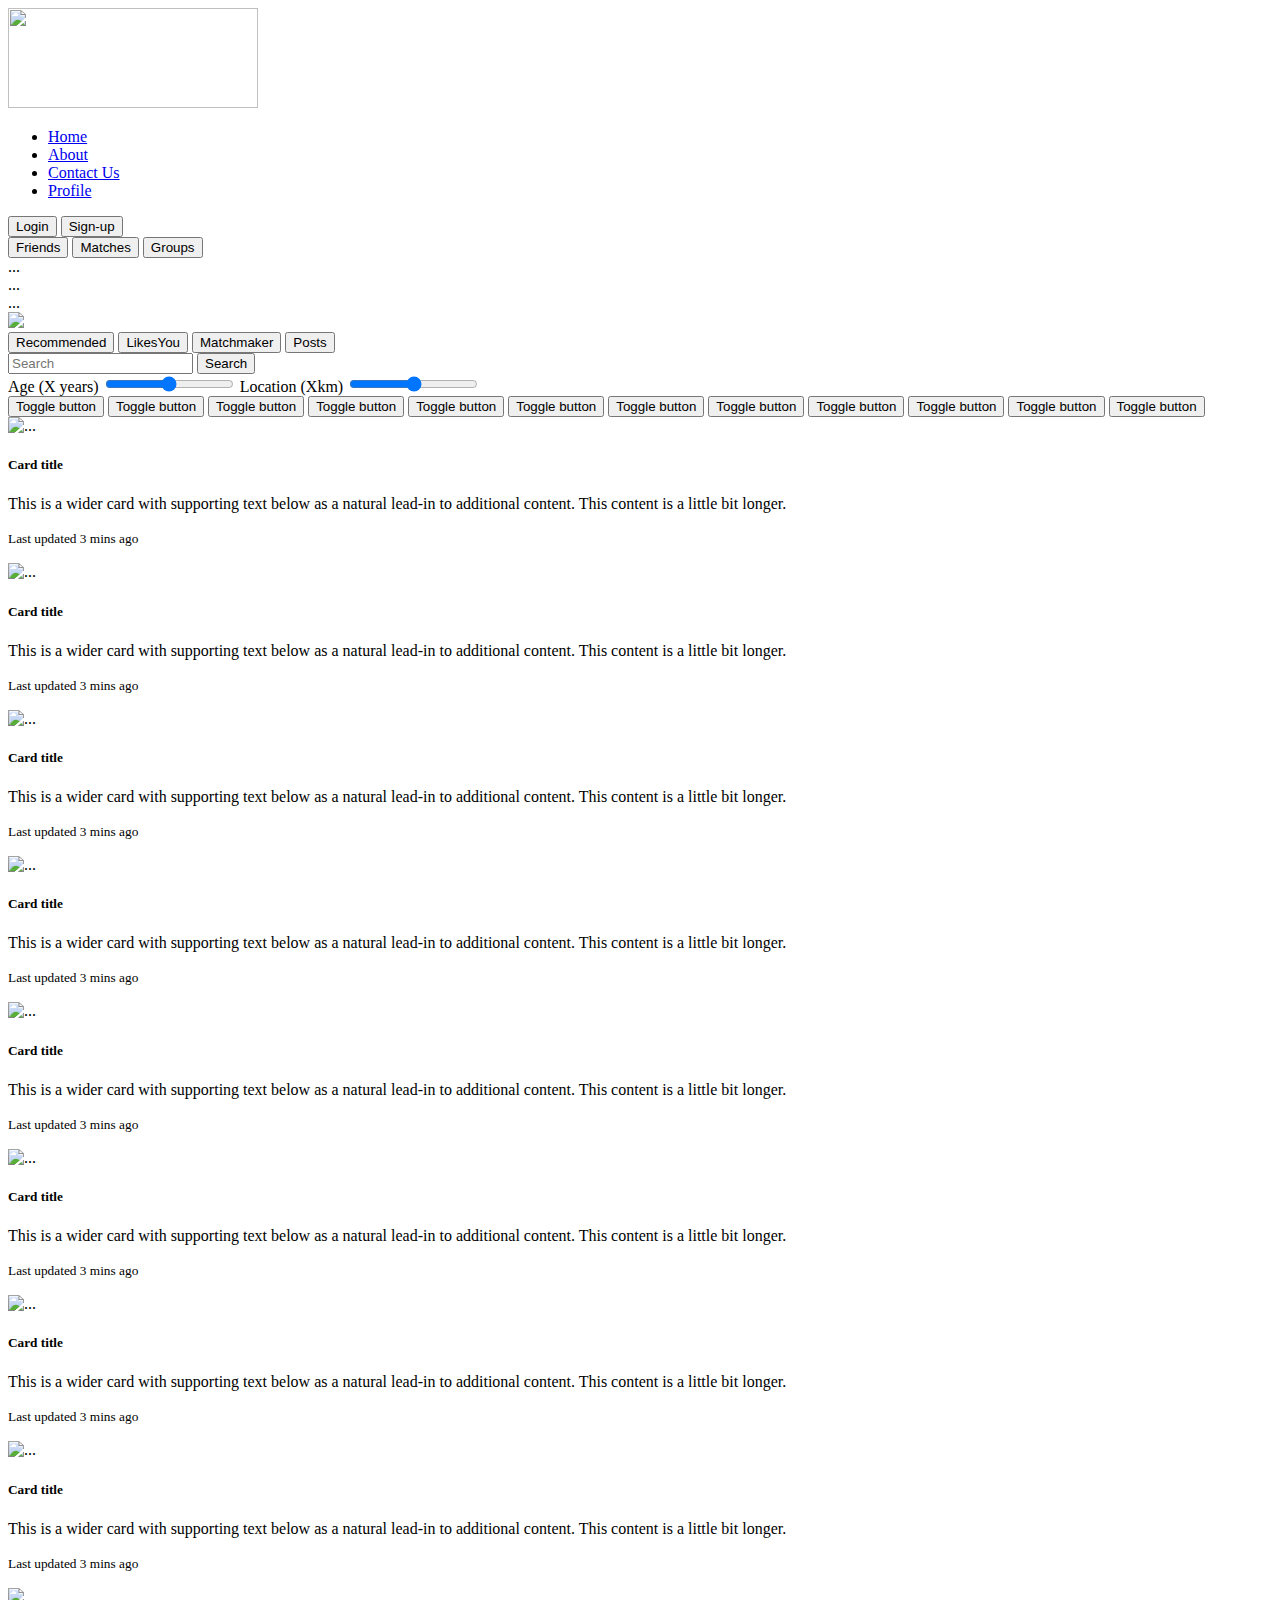
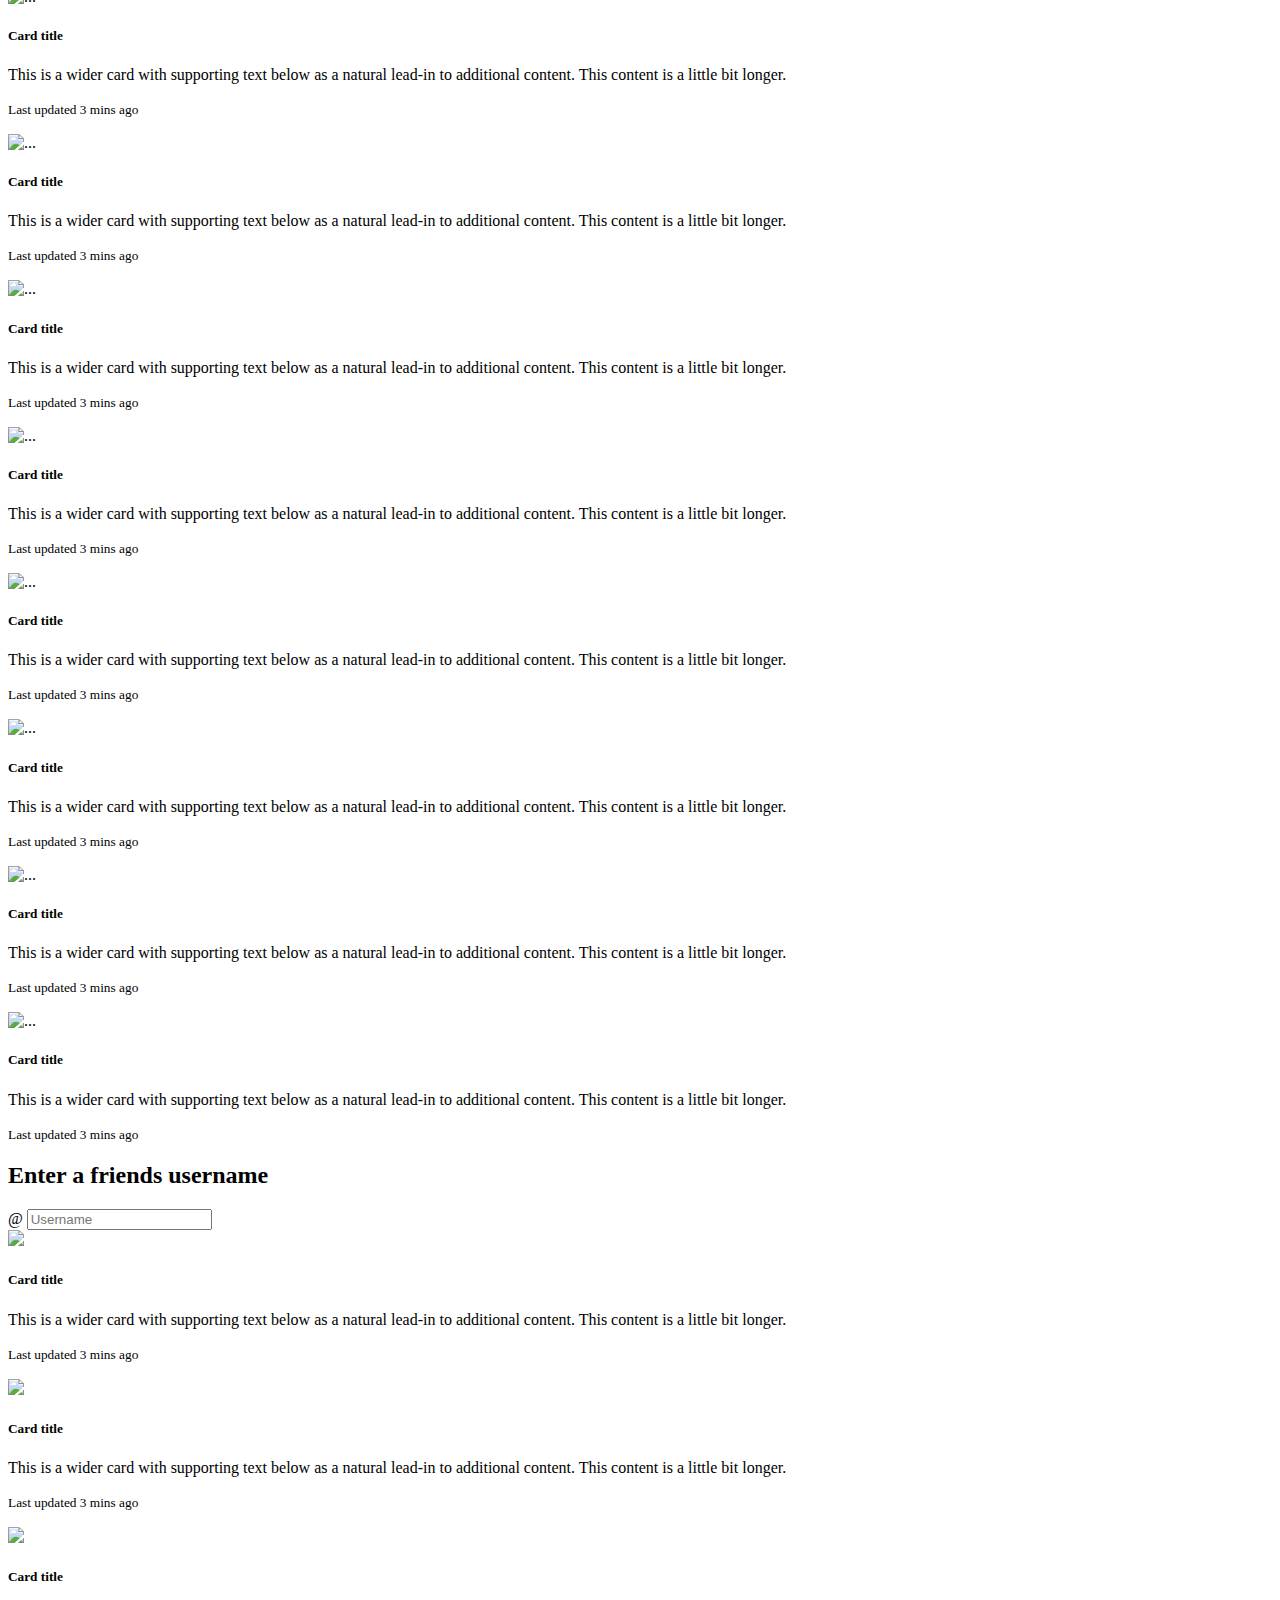
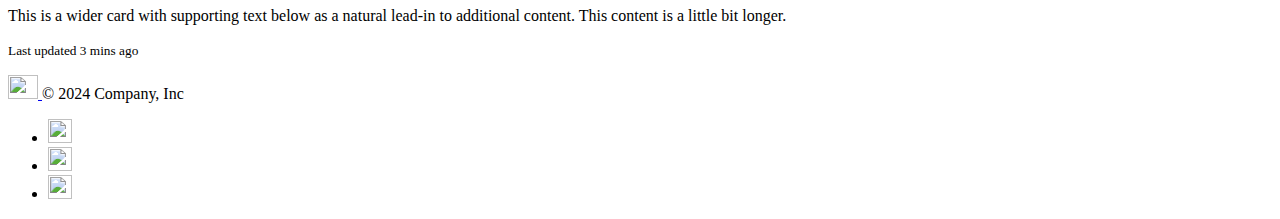
==== dashboard.html @ 8cb084eb "WIP Dashboard.html" ====
<!doctype html>
<html lang="en">
    <head>
        <!-- Required meta tags -->
        <meta charset="utf-8">
        <meta name="viewport" content="width=device-width, initial-scale=1">

        <!-- Bootstrap 5 -->
        <link href="https://cdn.jsdelivr.net/npm/bootstrap@5.0.2/dist/css/bootstrap.min.css" 
        rel="stylesheet" 
        integrity="sha384-EVSTQN3/azprG1Anm3QDgpJLIm9Nao0Yz1ztcQTwFspd3yD65VohhpuuCOmLASjC" 
        crossorigin="anonymous">
        <meta name="viewport" content="width=device-width, initial-scale=1">

        <meta name="author" content = "Ben Hogan">
        <meta name="keywords" content = "Vibe, Dating, Dates">
        <meta name="robots" content = "NOINDEX, NOFOLLOW">

        <title>Vibe</title>
    </head>
    
    <body>
        <!-- Bootstrap Bundle with Popper -->
        <script src="https://cdn.jsdelivr.net/npm/bootstrap@5.0.2/dist/js/bootstrap.bundle.min.js" 
            integrity="sha384-MrcW6ZMFYlzcLA8Nl+NtUVF0sA7MsXsP1UyJoMp4YLEuNSfAP+JcXn/tWtIaxVXM" 
            crossorigin="anonymous">
        </script>

        <!-- Header-->
            <div class="container-fluid">
                <header class="d-flex flex-wrap align-items-center justify-content-center justify-content-md-between py-4 bg-dark">

                    <!-- Image -->
                    <a href="/" class="d-flex align-items-center col-md-3 mb-2 mb-md-0 text-dark text-decoration-none">
                        <img class="d-block mx-auto mb-4" src="https://picsum.photos/800/800" alt="" width="250" height="100">
                    </a>

                    <!--Titles -->
                    <ul class="nav col-12 col-md-auto mb-2 justify-content-center mb-md-0">
                        <li><a href="/index.html" class="nav-link px-2 link-secondary">Home</a></li>
                        <li><a href="#" class="nav-link px-2 link-secondary">About</a></li>
                        <li><a href="#" class="nav-link px-2 link-secondary">Contact Us</a></li>
                        <li><a href="/dashboard.html" class="nav-link px-2 link-secondary">Profile</a></li>
                    </ul>

                    <!-- Sign Up -->
                    <div class="col-md-3">
                        <button type="button" class="btn btn-outline-danger me-2">Login</button>
                        <button type="button" class="btn btn-danger">Sign-up</button>
                    </div>
                </header>
            </div>


        <!-- Background Gradient-->
        <div class = "container-fluid h-100 d-flex flex-column">
            <div class="row px-4 py-5 text-center bg-danger bg-gradient">

            <!-- Messaging-->
            <div class="container-fluid text-center col-sm-4">
                <!-- Top Navigation -->
                <nav>
                    <div class="nav nav-tabs" id="nav-tab" role="tablist">
                        <button class="nav-link active" id="nav-friends-tab" data-bs-toggle="tab" data-bs-target="#nav-friends" type="button" role="tab" aria-controls="nav-friends" aria-selected="true">Friends</button>
                        <button class="nav-link" id="nav-matches-tab" data-bs-toggle="tab" data-bs-target="#nav-matches" type="button" role="tab" aria-controls="nav-matches" aria-selected="false">Matches</button>
                        <button class="nav-link" id="nav-groups-tab" data-bs-toggle="tab" data-bs-target="#nav-groups" type="button" role="tab" aria-controls="nav-groups" aria-selected="false">Groups</button>
                    </div>
                    </nav>
                    <div class="tab-content" id="nav-tabContent">
                    <div class="tab-pane fade show active" id="nav-friends" role="tabpanel" aria-labelledby="nav-friends-tab">...</div>
                    <div class="tab-pane fade" id="nav-matches" role="tabpanel" aria-labelledby="nav-matches-tab">...</div>
                    <div class="tab-pane fade" id="nav-groups" role="tabpanel" aria-labelledby="nav-groups-tab">...</div>
                    </div>

                <!-- Content -->
                <div class="container-fluid text-center ">
                    <img src="https://picsum.photos/800/1200" class="img-fluid rounded">
                </div>
            </div>
            
            <!-- Activites-->
            <div class="container-fluid text-center col-sm-8">
                <!-- Navigation Buttons-->
                <nav>
                    <div class="nav nav-tabs" id="nav-tab" role="tablist">
                        <button class="nav-link active" id="nav-recommended-tab" data-bs-toggle="tab"
                        data-bs-target="#nav-recommended" type="button" role="tab" aria-controls="nav-recommended"
                        aria selected="true">Recommended</button>

                        <button class="nav-link" id="nav-likesYou-tab" data-bs-toggle="tab"
                        data-bs-target="#nav-likesYou" type="button" role="tab" aria-controls="nav-likesYou"
                        aria selected="false">LikesYou</button>

                        <button class="nav-link" id="nav-matchmaker-tab" data-bs-toggle="tab"
                        data-bs-target="#nav-matchmaker" type="button" role="tab" aria-controls="nav-matchmaker"
                        aria selected="false">Matchmaker</button>
                        
                        <button class="nav-link" id="nav-posts-tab" data-bs-toggle="tab"
                        data-bs-target="#nav-posts" type="button" role="tab" aria-controls="nav-posts"
                        aria selected="false">Posts</button>
                    </div>
                </nav>

                <!-- Tab Content -->
                <div class="tab-content" id="nav-tabContent">
                    <!-- Recommended Tab -->
                    <div class="tab-pane fade show active p-3" id="nav-recommended" role="tabpanel" aria-labelledby="nav-recommended-tab">
                        <!-- Filters -->
                            <div class = "row">
                                <div class = "col-sm-3">
                                    <nav class="navbar navbar-light bg-dark">
                                        <form class="form-inline">
                                        <input class="form-control mr-sm-2" type="search" placeholder="Search" aria-label="Search">
                                        <button class="btn btn-outline-success mx-2 my-2 my-sm-0" type="submit">Search</button>
                                        </form>
                                    </nav>
                                </div>
                                <div class = "col-sm-3">
                                    <label for="customRange1" class="form-label">Age (X years)</label>
                                    <input type="range" class="form-range" id="customRange1"> 
                                    <label for="customRange2" class="form-label">Location (Xkm)</label>
                                    <input type="range" class="form-range" id="customRange2"> 
                                </div>
                                <div class = "col-sm-6">
                                    <button type="button" class="btn btn-danger" data-bs-toggle="button" autocomplete="off mx-1 my-5">Toggle button</button>
                                    <button type="button" class="btn btn-danger" data-bs-toggle="button" autocomplete="off mx-1 my-5">Toggle button</button>
                                    <button type="button" class="btn btn-danger" data-bs-toggle="button" autocomplete="off mx-1 my-5">Toggle button</button>
                                    <button type="button" class="btn btn-danger" data-bs-toggle="button" autocomplete="off mx-1 my-5">Toggle button</button>
                                    <button type="button" class="btn btn-danger" data-bs-toggle="button" autocomplete="off mx-1 my-5">Toggle button</button>
                                    <button type="button" class="btn btn-danger" data-bs-toggle="button" autocomplete="off mx-1 my-5">Toggle button</button>
                                    <button type="button" class="btn btn-danger" data-bs-toggle="button" autocomplete="off mx-1 my-5">Toggle button</button>
                                    <button type="button" class="btn btn-danger" data-bs-toggle="button" autocomplete="off mx-1 my-5">Toggle button</button>
                                    <button type="button" class="btn btn-danger" data-bs-toggle="button" autocomplete="off mx-1 my-5">Toggle button</button>
                                    <button type="button" class="btn btn-danger" data-bs-toggle="button" autocomplete="off mx-1 my-5">Toggle button</button>
                                    <button type="button" class="btn btn-danger" data-bs-toggle="button" autocomplete="off mx-1 my-5">Toggle button</button>
                                    <button type="button" class="btn btn-danger" data-bs-toggle="button" autocomplete="off mx-1 my-5">Toggle button</button>
                                </div>
                            </div>

                        <!-- Recommended Content -->
                        <div class="card-group my-3">
                            <div class = "col-sm-3">
                                <div class="card mx-4 my-2">
                                    <img src="..." class="card-img-top" alt="...">
                                    <div class="card-body">
                                    <h5 class="card-title">Card title</h5>
                                    <p class="card-text">This is a wider card with supporting text below as a natural lead-in to additional content. This content is a little bit longer.</p>
                                    <p class="card-text"><small class="text-muted">Last updated 3 mins ago</small></p>
                                    </div>
                                </div>
                            </div>
                            <div class = "col-sm-3">
                                <div class="card mx-4 my-2">
                                    <img src="..." class="card-img-top" alt="...">
                                    <div class="card-body">
                                    <h5 class="card-title">Card title</h5>
                                    <p class="card-text">This is a wider card with supporting text below as a natural lead-in to additional content. This content is a little bit longer.</p>
                                    <p class="card-text"><small class="text-muted">Last updated 3 mins ago</small></p>
                                    </div>
                                </div>
                            </div>
                            <div class = "col-sm-3">
                                <div class="card mx-4 my-2">
                                    <img src="..." class="card-img-top" alt="...">
                                    <div class="card-body">
                                    <h5 class="card-title">Card title</h5>
                                    <p class="card-text">This is a wider card with supporting text below as a natural lead-in to additional content. This content is a little bit longer.</p>
                                    <p class="card-text"><small class="text-muted">Last updated 3 mins ago</small></p>
                                    </div>
                                </div>
                            </div>
                            <div class = "col-sm-3">
                                <div class="card mx-4 my-2">
                                    <img src="..." class="card-img-top" alt="...">
                                    <div class="card-body">
                                    <h5 class="card-title">Card title</h5>
                                    <p class="card-text">This is a wider card with supporting text below as a natural lead-in to additional content. This content is a little bit longer.</p>
                                    <p class="card-text"><small class="text-muted">Last updated 3 mins ago</small></p>
                                    </div>
                                </div>
                            </div>
                        </div>

                        <div class="card-group my-3">
                            <div class = "col-sm-3">
                                <div class="card mx-4 my-2">
                                    <img src="..." class="card-img-top" alt="...">
                                    <div class="card-body">
                                    <h5 class="card-title">Card title</h5>
                                    <p class="card-text">This is a wider card with supporting text below as a natural lead-in to additional content. This content is a little bit longer.</p>
                                    <p class="card-text"><small class="text-muted">Last updated 3 mins ago</small></p>
                                    </div>
                                </div>
                            </div>
                            <div class = "col-sm-3">
                                <div class="card mx-4 my-2">
                                    <img src="..." class="card-img-top" alt="...">
                                    <div class="card-body">
                                    <h5 class="card-title">Card title</h5>
                                    <p class="card-text">This is a wider card with supporting text below as a natural lead-in to additional content. This content is a little bit longer.</p>
                                    <p class="card-text"><small class="text-muted">Last updated 3 mins ago</small></p>
                                    </div>
                                </div>
                            </div>
                            <div class = "col-sm-3">
                                <div class="card mx-4 my-2">
                                    <img src="..." class="card-img-top" alt="...">
                                    <div class="card-body">
                                    <h5 class="card-title">Card title</h5>
                                    <p class="card-text">This is a wider card with supporting text below as a natural lead-in to additional content. This content is a little bit longer.</p>
                                    <p class="card-text"><small class="text-muted">Last updated 3 mins ago</small></p>
                                    </div>
                                </div>
                            </div>
                            <div class = "col-sm-3">
                                <div class="card mx-4 my-2">
                                    <img src="..." class="card-img-top" alt="...">
                                    <div class="card-body">
                                    <h5 class="card-title">Card title</h5>
                                    <p class="card-text">This is a wider card with supporting text below as a natural lead-in to additional content. This content is a little bit longer.</p>
                                    <p class="card-text"><small class="text-muted">Last updated 3 mins ago</small></p>
                                    </div>
                                </div>
                            </div>
                        </div>
                    </div>
                    <!-- Likes You Tab-->
                    <div class="tab-pane fade p-3" id="nav-likesYou" role="tabpanel" aria-labelledby="nav-likesYou-tab">
                        <div class="card-group my-3">
                            <div class = "col-sm-3">
                                <div class="card mx-4 my-2">
                                    <img src="..." class="card-img-top" alt="...">
                                    <div class="card-body">
                                    <h5 class="card-title">Card title</h5>
                                    <p class="card-text">This is a wider card with supporting text below as a natural lead-in to additional content. This content is a little bit longer.</p>
                                    <p class="card-text"><small class="text-muted">Last updated 3 mins ago</small></p>
                                    </div>
                                </div>
                            </div>
                            <div class = "col-sm-3">
                                <div class="card mx-4 my-2">
                                    <img src="..." class="card-img-top" alt="...">
                                    <div class="card-body">
                                    <h5 class="card-title">Card title</h5>
                                    <p class="card-text">This is a wider card with supporting text below as a natural lead-in to additional content. This content is a little bit longer.</p>
                                    <p class="card-text"><small class="text-muted">Last updated 3 mins ago</small></p>
                                    </div>
                                </div>
                            </div>
                            <div class = "col-sm-3">
                                <div class="card mx-4 my-2">
                                    <img src="..." class="card-img-top" alt="...">
                                    <div class="card-body">
                                    <h5 class="card-title">Card title</h5>
                                    <p class="card-text">This is a wider card with supporting text below as a natural lead-in to additional content. This content is a little bit longer.</p>
                                    <p class="card-text"><small class="text-muted">Last updated 3 mins ago</small></p>
                                    </div>
                                </div>
                            </div>
                            <div class = "col-sm-3">
                                <div class="card mx-4 my-2">
                                    <img src="..." class="card-img-top" alt="...">
                                    <div class="card-body">
                                    <h5 class="card-title">Card title</h5>
                                    <p class="card-text">This is a wider card with supporting text below as a natural lead-in to additional content. This content is a little bit longer.</p>
                                    <p class="card-text"><small class="text-muted">Last updated 3 mins ago</small></p>
                                    </div>
                                </div>
                            </div>
                        </div>

                        <div class="card-group my-3">
                            <div class = "col-sm-3">
                                <div class="card mx-4 my-2">
                                    <img src="..." class="card-img-top" alt="...">
                                    <div class="card-body">
                                    <h5 class="card-title">Card title</h5>
                                    <p class="card-text">This is a wider card with supporting text below as a natural lead-in to additional content. This content is a little bit longer.</p>
                                    <p class="card-text"><small class="text-muted">Last updated 3 mins ago</small></p>
                                    </div>
                                </div>
                            </div>
                            <div class = "col-sm-3">
                                <div class="card mx-4 my-2">
                                    <img src="..." class="card-img-top" alt="...">
                                    <div class="card-body">
                                    <h5 class="card-title">Card title</h5>
                                    <p class="card-text">This is a wider card with supporting text below as a natural lead-in to additional content. This content is a little bit longer.</p>
                                    <p class="card-text"><small class="text-muted">Last updated 3 mins ago</small></p>
                                    </div>
                                </div>
                            </div>
                            <div class = "col-sm-3">
                                <div class="card mx-4 my-2">
                                    <img src="..." class="card-img-top" alt="...">
                                    <div class="card-body">
                                    <h5 class="card-title">Card title</h5>
                                    <p class="card-text">This is a wider card with supporting text below as a natural lead-in to additional content. This content is a little bit longer.</p>
                                    <p class="card-text"><small class="text-muted">Last updated 3 mins ago</small></p>
                                    </div>
                                </div>
                            </div>
                            <div class = "col-sm-3">
                                <div class="card mx-4 my-2">
                                    <img src="..." class="card-img-top" alt="...">
                                    <div class="card-body">
                                    <h5 class="card-title">Card title</h5>
                                    <p class="card-text">This is a wider card with supporting text below as a natural lead-in to additional content. This content is a little bit longer.</p>
                                    <p class="card-text"><small class="text-muted">Last updated 3 mins ago</small></p>
                                    </div>
                                </div>
                            </div>
                        </div>
                    </div>
                    <!-- Matchmaker Tab -->
                    <div class="tab-pane fade p-3" id="nav-matchmaker" role="tabpanel" aria-labelledby="nav-matchmaker-tab">
                        <h2>Enter a friends username</h2>
                        <nav class="navbar navbar-light bg-light">
                            <form class="container-fluid">
                              <div class="input-group">
                                <span class="input-group-text" id="basic-addon1">@</span>
                                <input type="text" class="form-control" placeholder="Username" aria-label="Username" aria-describedby="basic-addon1">
                              </div>
                            </form>
                          </nav>
                    </div>
                    <!-- Posts Tab -->
                    <div class="tab-pane fade p-3" id="nav-posts" role="tabpanel" aria-labelledby="nav-posts-tab">
                        <div class="container">
                            <div class = "col-sm-6">
                                <div class="card mx-4 my-2">
                                    <img src="https://picsum.photos/800/1200" class="img-fluid rounded">
                                    <div class="card-body">
                                    <h5 class="card-title">Card title</h5>
                                    <p class="card-text">This is a wider card with supporting text below as a natural lead-in to additional content. This content is a little bit longer.</p>
                                    <p class="card-text"><small class="text-muted">Last updated 3 mins ago</small></p>
                                    </div>
                                </div>
                            </div>
                            <div class = "col-sm-6">
                                <div class="card mx-4 my-2">
                                    <img src="https://picsum.photos/800/1200" class="img-fluid rounded">
                                    <div class="card-body">
                                    <h5 class="card-title">Card title</h5>
                                    <p class="card-text">This is a wider card with supporting text below as a natural lead-in to additional content. This content is a little bit longer.</p>
                                    <p class="card-text"><small class="text-muted">Last updated 3 mins ago</small></p>
                                    </div>
                                </div>
                            </div>
                            <div class = "col-sm-6">
                                <div class="card mx-4 my-2">
                                    <img src="https://picsum.photos/800/1200" class="img-fluid rounded">
                                    <div class="card-body">
                                    <h5 class="card-title">Card title</h5>
                                    <p class="card-text">This is a wider card with supporting text below as a natural lead-in to additional content. This content is a little bit longer.</p>
                                    <p class="card-text"><small class="text-muted">Last updated 3 mins ago</small></p>
                                    </div>
                                </div>
                            </div>
                        </div>
                    </div>
                </div> 
            </div>
        </div>
        
        
        <!-- Footer -->
            <div class="container-fluid">
                <footer class="d-flex flex-wrap justify-content-between align-items-center border-top bg-danger py-2 px-2">
                <div class="col-md-4 d-flex align-items-center">
                    <a href="/" class="mb-3 me-2 mb-md-0 text-body-secondary text-decoration-none lh-1">
                        <img class="d-block mx-auto mb-4" src="https://picsum.photos/800/800" alt="" width="30" height="24">
                    </a>
                    <span class="mb-3 mb-md-0 text-body-secondary">© 2024 Company, Inc</span>
                </div>
            
                <ul class="nav col-md-4 justify-content-end list-unstyled d-flex">
                    <li class="ms-3"><a class="text-body-secondary" href="#"><img class="d-block mx-auto mb-4" src="https://picsum.photos/800/800" alt="" width="24" height="24"></a></li>
                    <li class="ms-3"><a class="text-body-secondary" href="#"><img class="d-block mx-auto mb-4" src="https://picsum.photos/800/800" alt="" width="24" height="24"></a></li>
                    <li class="ms-3"><a class="text-body-secondary" href="#"><img class="d-block mx-auto mb-4" src="https://picsum.photos/800/800" alt="" width="24" height="24"></a></li>
                </ul>
                </footer>
            </div>
    </body>
</html>
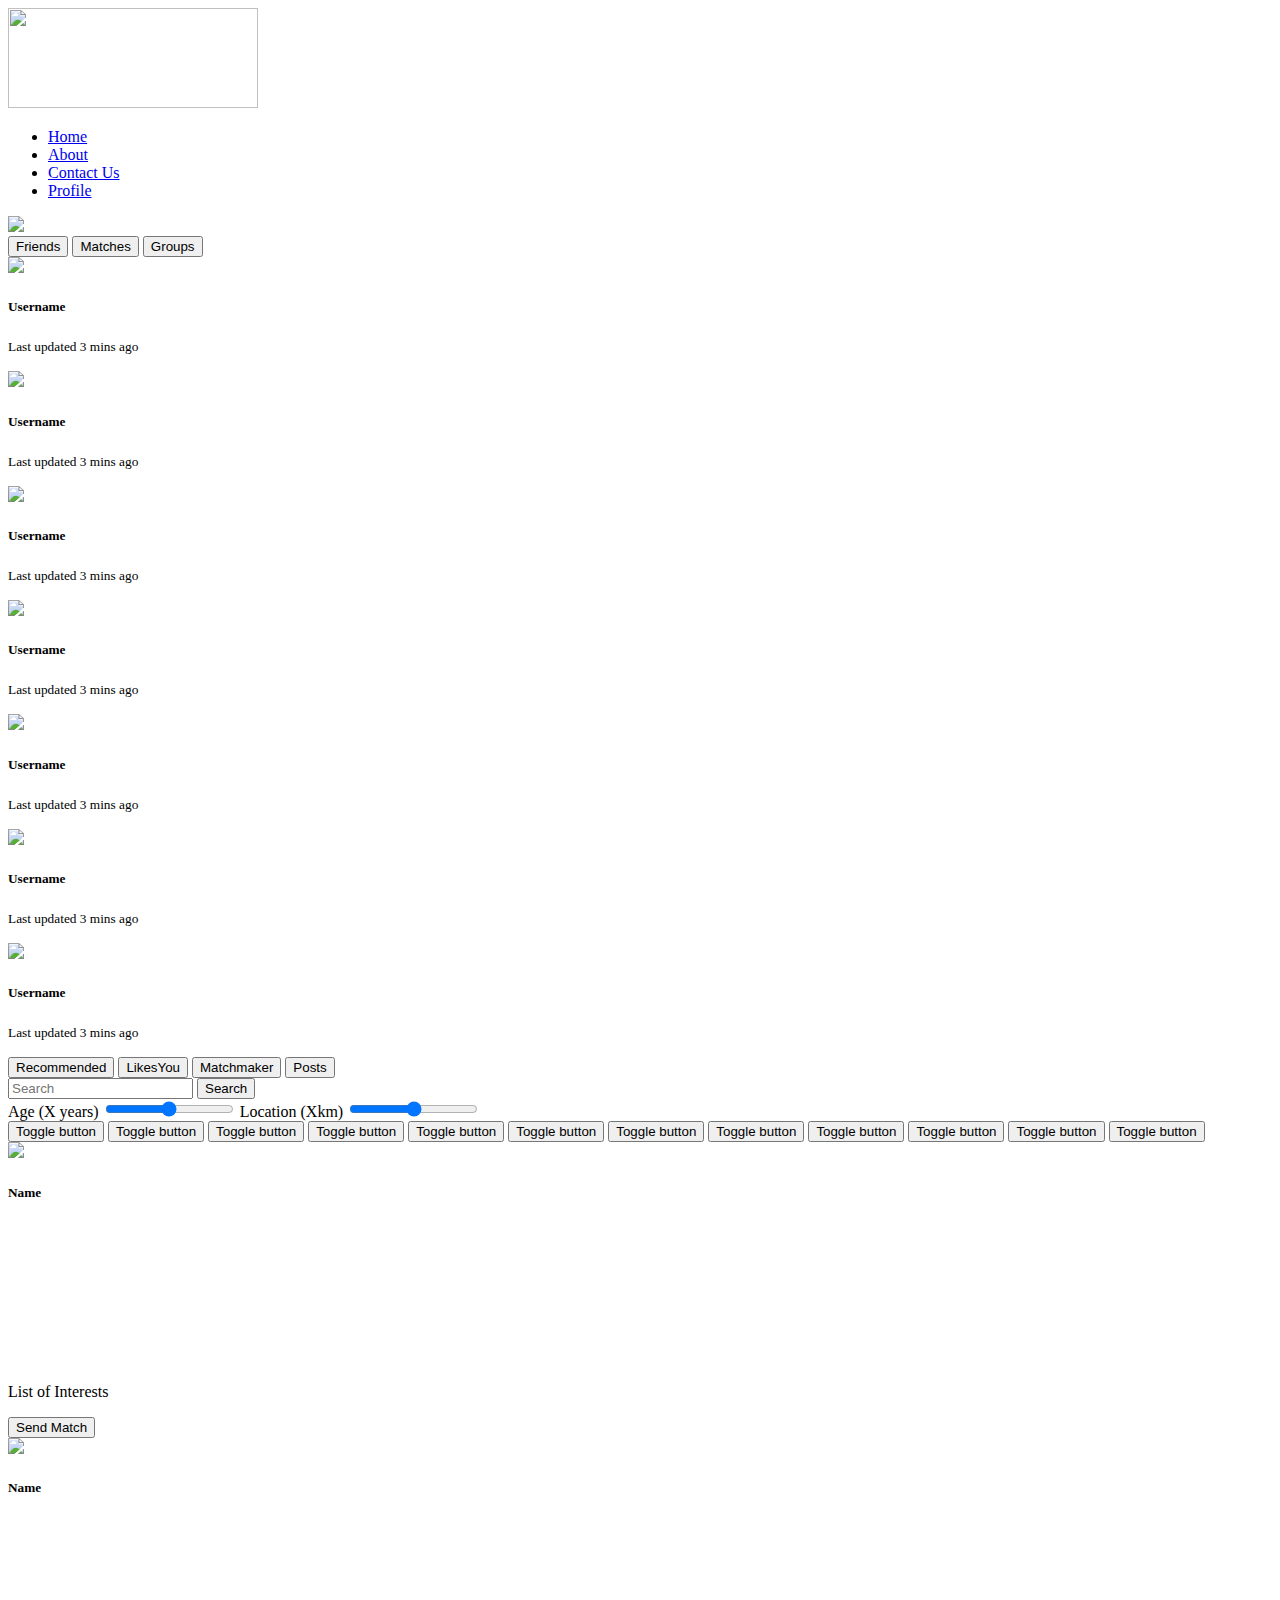
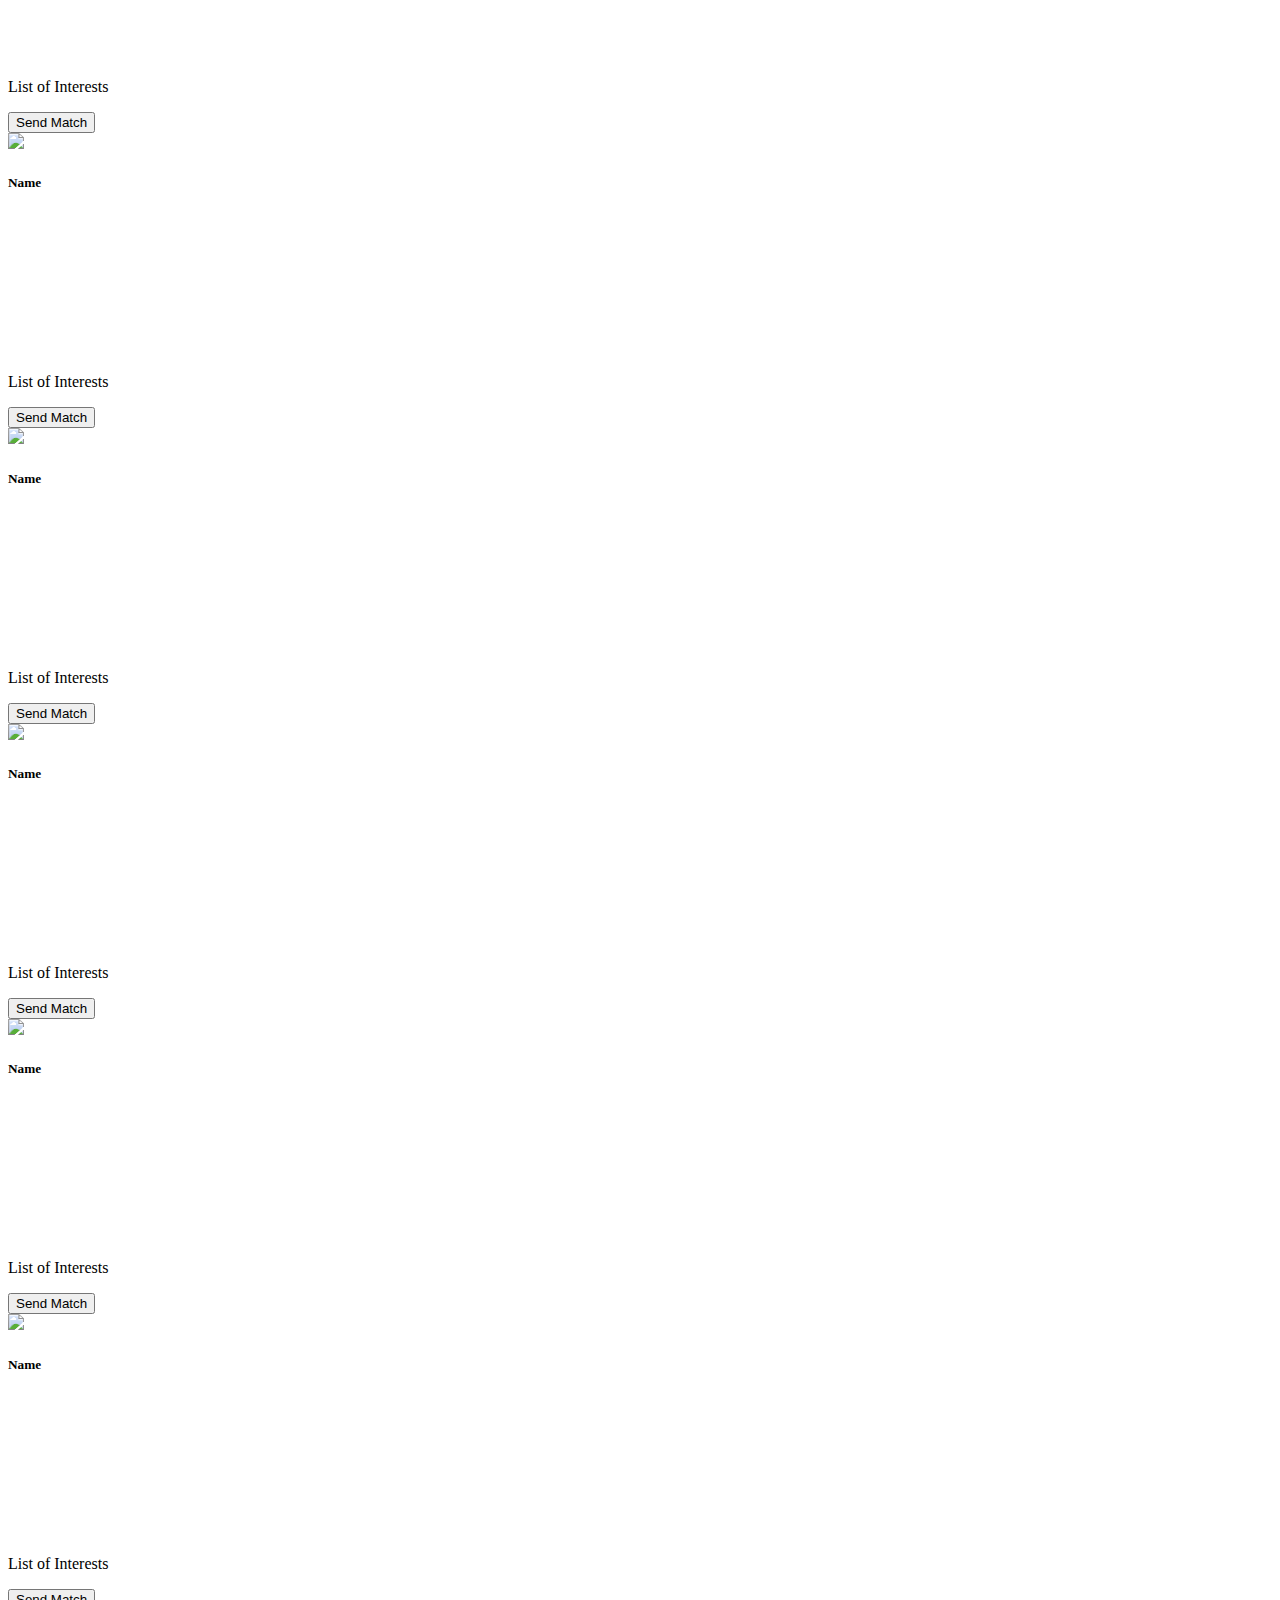
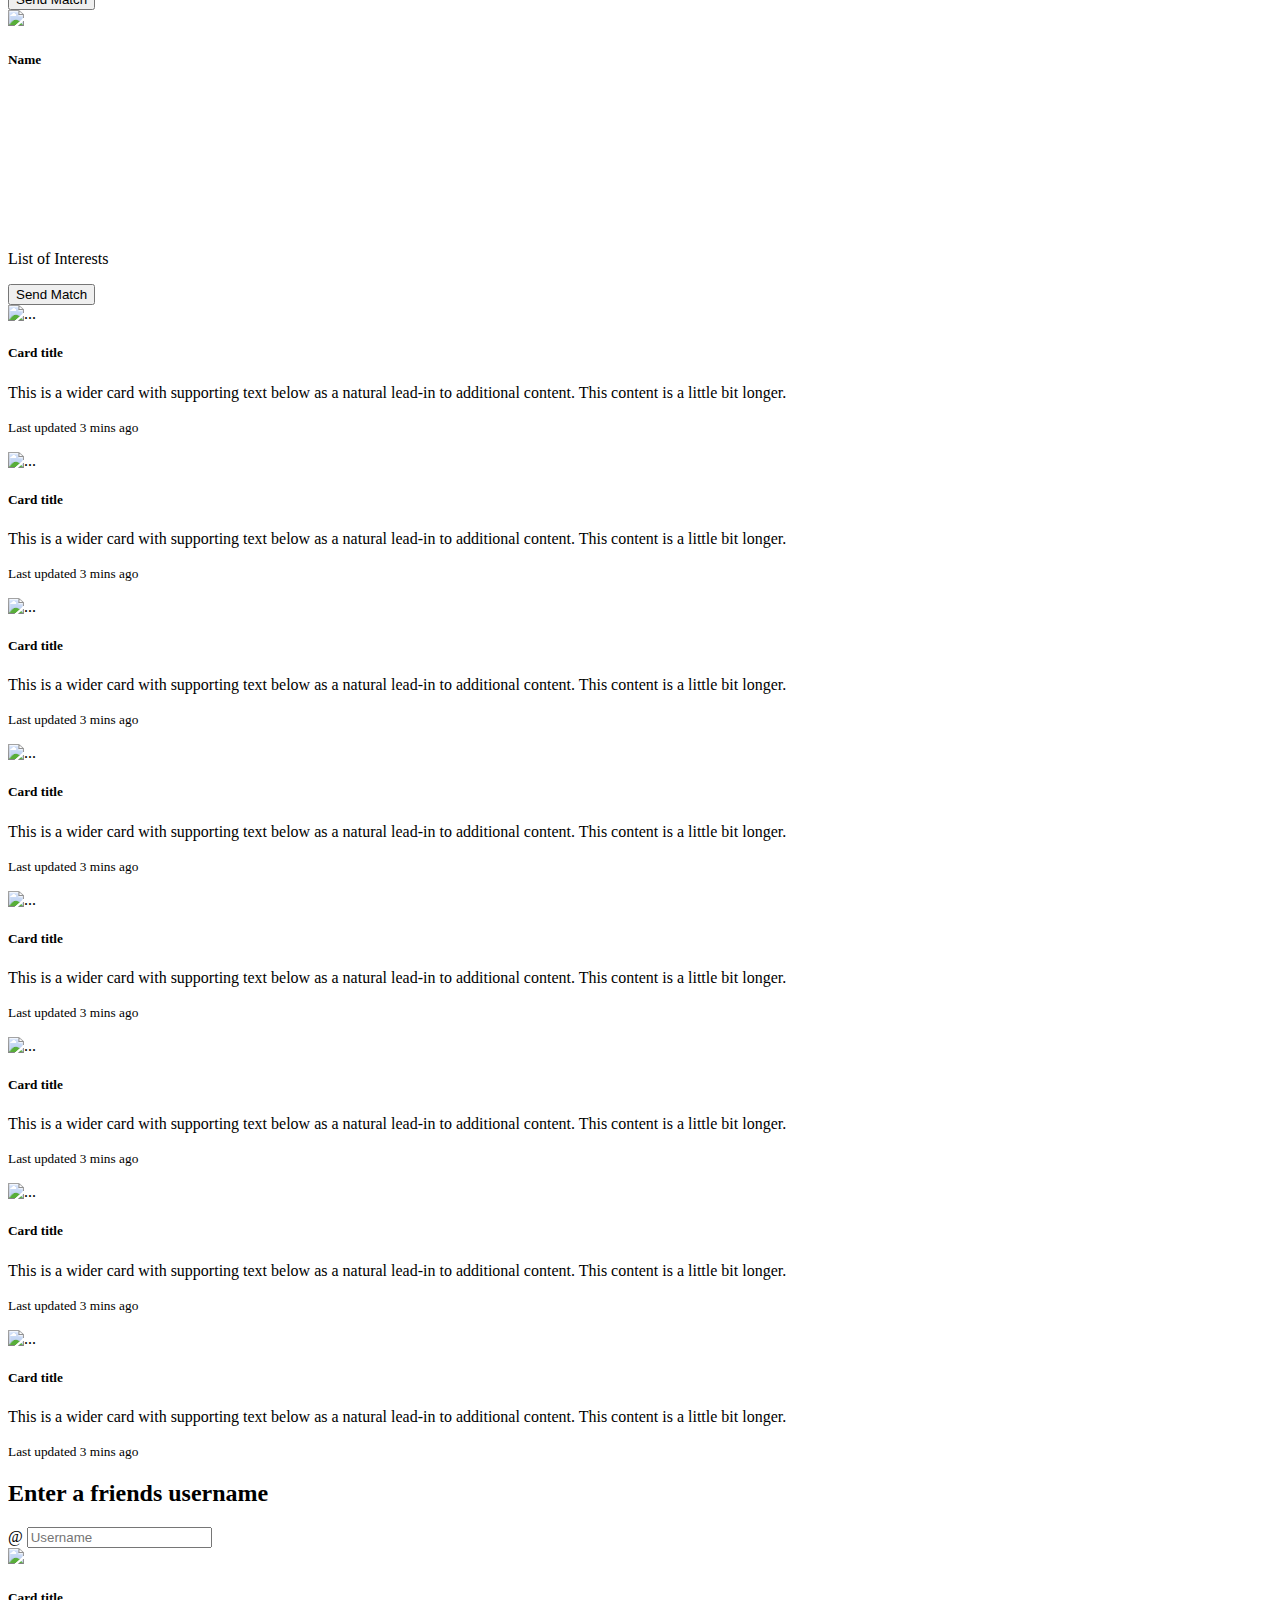
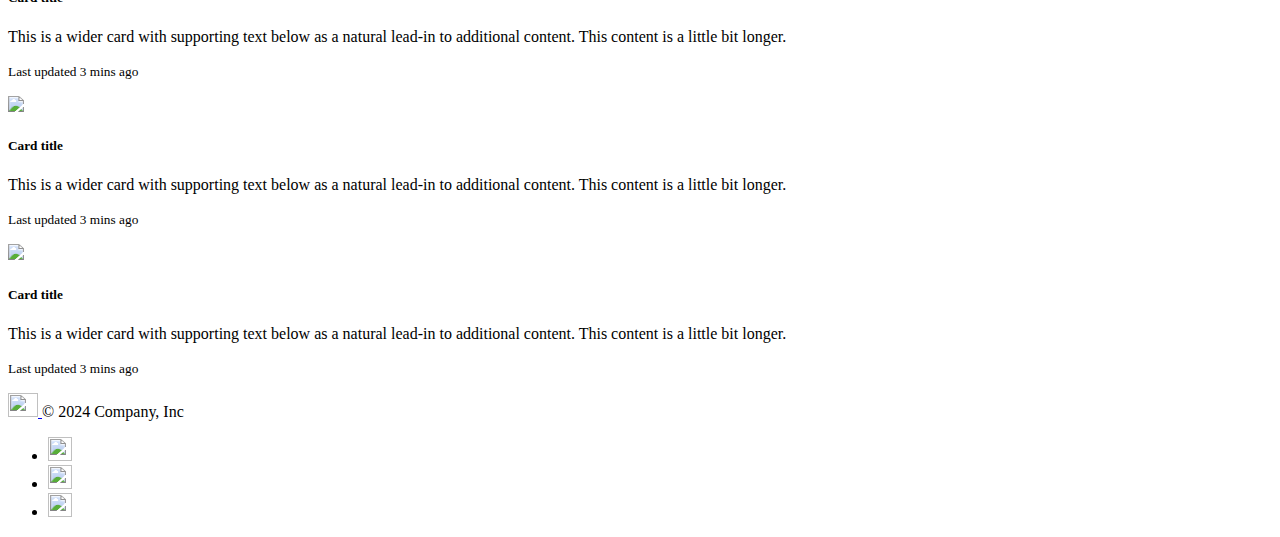
==== commit 6b8f3219: "Added Messaging Dynamic Tabs" ====
--- a/dashboard.html
+++ b/dashboard.html
@@ -43,10 +43,9 @@
                         <li><a href="/dashboard.html" class="nav-link px-2 link-secondary">Profile</a></li>
                     </ul>
 
-                    <!-- Sign Up -->
+                    <!-- Profile Picture -->
                     <div class="col-md-3">
-                        <button type="button" class="btn btn-outline-danger me-2">Login</button>
-                        <button type="button" class="btn btn-danger">Sign-up</button>
+                        <img src="https://picsum.photos/100/100" class="img-fluid rounded-circle">
                     </div>
                 </header>
             </div>
@@ -58,23 +57,134 @@
 
             <!-- Messaging-->
             <div class="container-fluid text-center col-sm-4">
-                <!-- Top Navigation -->
+                <!-- Navigation Buttons-->
                 <nav>
                     <div class="nav nav-tabs" id="nav-tab" role="tablist">
-                        <button class="nav-link active" id="nav-friends-tab" data-bs-toggle="tab" data-bs-target="#nav-friends" type="button" role="tab" aria-controls="nav-friends" aria-selected="true">Friends</button>
-                        <button class="nav-link" id="nav-matches-tab" data-bs-toggle="tab" data-bs-target="#nav-matches" type="button" role="tab" aria-controls="nav-matches" aria-selected="false">Matches</button>
-                        <button class="nav-link" id="nav-groups-tab" data-bs-toggle="tab" data-bs-target="#nav-groups" type="button" role="tab" aria-controls="nav-groups" aria-selected="false">Groups</button>
-                    </div>
-                    </nav>
-                    <div class="tab-content" id="nav-tabContent">
-                    <div class="tab-pane fade show active" id="nav-friends" role="tabpanel" aria-labelledby="nav-friends-tab">...</div>
-                    <div class="tab-pane fade" id="nav-matches" role="tabpanel" aria-labelledby="nav-matches-tab">...</div>
-                    <div class="tab-pane fade" id="nav-groups" role="tabpanel" aria-labelledby="nav-groups-tab">...</div>
-                    </div>
-
-                <!-- Content -->
-                <div class="container-fluid text-center ">
-                    <img src="https://picsum.photos/800/1200" class="img-fluid rounded">
+                        <button class="nav-link active" id="nav-friends-tab" data-bs-toggle="tab"
+                        data-bs-target="#nav-friends" type="button" role="tab" aria-controls="nav-friends"
+                        aria selected="true">Friends</button>
+
+                        <button class="nav-link" id="nav-matches-tab" data-bs-toggle="tab"
+                        data-bs-target="#nav-matches" type="button" role="tab" aria-controls="nav-matches"
+                        aria selected="false">Matches</button>
+
+                        <button class="nav-link" id="nav-groups-tab" data-bs-toggle="tab"
+                        data-bs-target="#nav-groups" type="button" role="tab" aria-controls="nav-groups"
+                        aria selected="false">Groups</button>
+                        
+                    </div>
+                </nav>
+
+                <!-- Messaging Tabs Content -->
+                <div class="tab-content" id="nav-tabContent">
+                    <!-- Friends -->
+                    <div class="tab-pane fade show active p-3" id="nav-friends" role="tabpanel" aria-labelledby="nav-friends-tab">
+                        <div class="container">
+                            
+                            <div class="card mb-3" style="max-width: 540px;">
+                                <div class="row g-0">
+                                  <div class="col-md-4">
+                                    <img src="https://picsum.photos/200/200" class="img-fluid rounded">
+                                  </div>
+                                  <div class="col-md-8">
+                                    <div class="card-body">
+                                      <h5 class="card-title">Username</h5>
+                                      <p class="card-text"><small class="text-muted">Last updated 3 mins ago</small></p>
+                                    </div>
+                                  </div>
+                                </div>
+                            </div>
+                            
+                            <div class="card mb-3" style="max-width: 540px;">
+                                <div class="row g-0">
+                                  <div class="col-md-4">
+                                    <img src="https://picsum.photos/200/200" class="img-fluid rounded">
+                                  </div>
+                                  <div class="col-md-8">
+                                    <div class="card-body">
+                                      <h5 class="card-title">Username</h5>
+                                      <p class="card-text"><small class="text-muted">Last updated 3 mins ago</small></p>
+                                    </div>
+                                  </div>
+                                </div>
+                            </div>
+
+                            <div class="card mb-3" style="max-width: 540px;">
+                                <div class="row g-0">
+                                  <div class="col-md-4">
+                                    <img src="https://picsum.photos/200/200" class="img-fluid rounded">
+                                  </div>
+                                  <div class="col-md-8">
+                                    <div class="card-body">
+                                      <h5 class="card-title">Username</h5>
+                                      <p class="card-text"><small class="text-muted">Last updated 3 mins ago</small></p>
+                                    </div>
+                                  </div>
+                                </div>
+                            </div>
+
+                            <div class="card mb-3" style="max-width: 540px;">
+                                <div class="row g-0">
+                                  <div class="col-md-4">
+                                    <img src="https://picsum.photos/200/200" class="img-fluid rounded">
+                                  </div>
+                                  <div class="col-md-8">
+                                    <div class="card-body">
+                                      <h5 class="card-title">Username</h5>
+                                      <p class="card-text"><small class="text-muted">Last updated 3 mins ago</small></p>
+                                    </div>
+                                  </div>
+                                </div>
+                            </div>
+
+                        </div>
+                    </div>
+                    <!-- Matches -->
+                    <div class="tab-pane fade p-3" id="nav-matches" role="tabpanel" aria-labelledby="nav-matches-tab">
+                        <div class="card mb-3" style="max-width: 540px;">
+                            <div class="row g-0">
+                              <div class="col-md-4">
+                                <img src="https://picsum.photos/200/200" class="img-fluid rounded">
+                              </div>
+                              <div class="col-md-8">
+                                <div class="card-body">
+                                  <h5 class="card-title">Username</h5>
+                                  <p class="card-text"><small class="text-muted">Last updated 3 mins ago</small></p>
+                                </div>
+                              </div>
+                            </div>
+                        </div>
+
+                        <div class="card mb-3" style="max-width: 540px;">
+                            <div class="row g-0">
+                              <div class="col-md-4">
+                                <img src="https://picsum.photos/200/200" class="img-fluid rounded">
+                              </div>
+                              <div class="col-md-8">
+                                <div class="card-body">
+                                  <h5 class="card-title">Username</h5>
+                                  <p class="card-text"><small class="text-muted">Last updated 3 mins ago</small></p>
+                                </div>
+                              </div>
+                            </div>
+                        </div>
+                    </div>
+                    <!-- Groups -->
+                    <div class="tab-pane fade p-3" id="nav-groups" role="tabpanel" aria-labelledby="nav-groups-tab">
+                        <div class="card mb-3" style="max-width: 540px;">
+                            <div class="row g-0">
+                              <div class="col-md-4">
+                                <img src="https://picsum.photos/200/200" class="img-fluid rounded">
+                              </div>
+                              <div class="col-md-8">
+                                <div class="card-body">
+                                  <h5 class="card-title">Username</h5>
+                                  <p class="card-text"><small class="text-muted">Last updated 3 mins ago</small></p>
+                                </div>
+                              </div>
+                            </div>
+                        </div>
+                    </div>
                 </div>
             </div>
             
@@ -101,7 +211,7 @@
                     </div>
                 </nav>
 
-                <!-- Tab Content -->
+                <!-- Activity Tabs Content -->
                 <div class="tab-content" id="nav-tabContent">
                     <!-- Recommended Tab -->
                     <div class="tab-pane fade show active p-3" id="nav-recommended" role="tabpanel" aria-labelledby="nav-recommended-tab">
@@ -139,87 +249,85 @@
 
                         <!-- Recommended Content -->
                         <div class="card-group my-3">
-                            <div class = "col-sm-3">
-                                <div class="card mx-4 my-2">
-                                    <img src="..." class="card-img-top" alt="...">
-                                    <div class="card-body">
-                                    <h5 class="card-title">Card title</h5>
-                                    <p class="card-text">This is a wider card with supporting text below as a natural lead-in to additional content. This content is a little bit longer.</p>
-                                    <p class="card-text"><small class="text-muted">Last updated 3 mins ago</small></p>
-                                    </div>
-                                </div>
-                            </div>
-                            <div class = "col-sm-3">
-                                <div class="card mx-4 my-2">
-                                    <img src="..." class="card-img-top" alt="...">
-                                    <div class="card-body">
-                                    <h5 class="card-title">Card title</h5>
-                                    <p class="card-text">This is a wider card with supporting text below as a natural lead-in to additional content. This content is a little bit longer.</p>
-                                    <p class="card-text"><small class="text-muted">Last updated 3 mins ago</small></p>
-                                    </div>
-                                </div>
-                            </div>
-                            <div class = "col-sm-3">
-                                <div class="card mx-4 my-2">
-                                    <img src="..." class="card-img-top" alt="...">
-                                    <div class="card-body">
-                                    <h5 class="card-title">Card title</h5>
-                                    <p class="card-text">This is a wider card with supporting text below as a natural lead-in to additional content. This content is a little bit longer.</p>
-                                    <p class="card-text"><small class="text-muted">Last updated 3 mins ago</small></p>
-                                    </div>
-                                </div>
-                            </div>
-                            <div class = "col-sm-3">
-                                <div class="card mx-4 my-2">
-                                    <img src="..." class="card-img-top" alt="...">
-                                    <div class="card-body">
-                                    <h5 class="card-title">Card title</h5>
-                                    <p class="card-text">This is a wider card with supporting text below as a natural lead-in to additional content. This content is a little bit longer.</p>
-                                    <p class="card-text"><small class="text-muted">Last updated 3 mins ago</small></p>
-                                    </div>
+                            <div class="card bg-dark text-white mx-2">
+                                <img src="https://picsum.photos/200/300" class="img-fluid rounded">
+                                <div class="card-img-overlay">
+                                  <h5 class="card-title text-danger">Name</h5>
+                                  <br> <br> <br> <br> <br> <br> <br> <br>
+                                  <p class="card-text">List of Interests</p>
+                                  <button type="button" class="btn btn-danger btn-sm">Send Match</button>
+                                </div>
+                            </div>
+
+                            <div class="card bg-dark text-white mx-2">
+                                <img src="https://picsum.photos/200/300" class="img-fluid rounded">
+                                <div class="card-img-overlay">
+                                  <h5 class="card-title text-danger">Name</h5>
+                                  <br> <br> <br> <br> <br> <br> <br> <br>
+                                  <p class="card-text">List of Interests</p>
+                                  <button type="button" class="btn btn-danger btn-sm">Send Match</button>
+                                </div>
+                            </div>
+
+                            <div class="card bg-dark text-white mx-2">
+                                <img src="https://picsum.photos/200/300" class="img-fluid rounded">
+                                <div class="card-img-overlay">
+                                  <h5 class="card-title text-danger">Name</h5>
+                                  <br> <br> <br> <br> <br> <br> <br> <br>
+                                  <p class="card-text">List of Interests</p>
+                                  <button type="button" class="btn btn-danger btn-sm">Send Match</button>
+                                </div>
+                            </div>
+                            
+                            <div class="card bg-dark text-white mx-2">
+                                <img src="https://picsum.photos/200/300" class="img-fluid rounded">
+                                <div class="card-img-overlay">
+                                  <h5 class="card-title text-danger">Name</h5>
+                                  <br> <br> <br> <br> <br> <br> <br> <br>
+                                  <p class="card-text">List of Interests</p>
+                                  <button type="button" class="btn btn-danger btn-sm">Send Match</button>
                                 </div>
                             </div>
                         </div>
 
                         <div class="card-group my-3">
-                            <div class = "col-sm-3">
-                                <div class="card mx-4 my-2">
-                                    <img src="..." class="card-img-top" alt="...">
-                                    <div class="card-body">
-                                    <h5 class="card-title">Card title</h5>
-                                    <p class="card-text">This is a wider card with supporting text below as a natural lead-in to additional content. This content is a little bit longer.</p>
-                                    <p class="card-text"><small class="text-muted">Last updated 3 mins ago</small></p>
-                                    </div>
-                                </div>
-                            </div>
-                            <div class = "col-sm-3">
-                                <div class="card mx-4 my-2">
-                                    <img src="..." class="card-img-top" alt="...">
-                                    <div class="card-body">
-                                    <h5 class="card-title">Card title</h5>
-                                    <p class="card-text">This is a wider card with supporting text below as a natural lead-in to additional content. This content is a little bit longer.</p>
-                                    <p class="card-text"><small class="text-muted">Last updated 3 mins ago</small></p>
-                                    </div>
-                                </div>
-                            </div>
-                            <div class = "col-sm-3">
-                                <div class="card mx-4 my-2">
-                                    <img src="..." class="card-img-top" alt="...">
-                                    <div class="card-body">
-                                    <h5 class="card-title">Card title</h5>
-                                    <p class="card-text">This is a wider card with supporting text below as a natural lead-in to additional content. This content is a little bit longer.</p>
-                                    <p class="card-text"><small class="text-muted">Last updated 3 mins ago</small></p>
-                                    </div>
-                                </div>
-                            </div>
-                            <div class = "col-sm-3">
-                                <div class="card mx-4 my-2">
-                                    <img src="..." class="card-img-top" alt="...">
-                                    <div class="card-body">
-                                    <h5 class="card-title">Card title</h5>
-                                    <p class="card-text">This is a wider card with supporting text below as a natural lead-in to additional content. This content is a little bit longer.</p>
-                                    <p class="card-text"><small class="text-muted">Last updated 3 mins ago</small></p>
-                                    </div>
+                            <div class="card bg-dark text-white mx-2">
+                                <img src="https://picsum.photos/200/300" class="img-fluid rounded">
+                                <div class="card-img-overlay">
+                                  <h5 class="card-title text-danger">Name</h5>
+                                  <br> <br> <br> <br> <br> <br> <br> <br>
+                                  <p class="card-text">List of Interests</p>
+                                  <button type="button" class="btn btn-danger btn-sm">Send Match</button>
+                                </div>
+                            </div>
+
+                            <div class="card bg-dark text-white mx-2">
+                                <img src="https://picsum.photos/200/300" class="img-fluid rounded">
+                                <div class="card-img-overlay">
+                                  <h5 class="card-title text-danger">Name</h5>
+                                  <br> <br> <br> <br> <br> <br> <br> <br>
+                                  <p class="card-text">List of Interests</p>
+                                  <button type="button" class="btn btn-danger btn-sm">Send Match</button>
+                                </div>
+                            </div>
+
+                            <div class="card bg-dark text-white mx-2">
+                                <img src="https://picsum.photos/200/300" class="img-fluid rounded">
+                                <div class="card-img-overlay">
+                                  <h5 class="card-title text-danger">Name</h5>
+                                  <br> <br> <br> <br> <br> <br> <br> <br>
+                                  <p class="card-text">List of Interests</p>
+                                  <button type="button" class="btn btn-danger btn-sm">Send Match</button>
+                                </div>
+                            </div>
+                            
+                            <div class="card bg-dark text-white mx-2">
+                                <img src="https://picsum.photos/200/300" class="img-fluid rounded">
+                                <div class="card-img-overlay">
+                                  <h5 class="card-title text-danger">Name</h5>
+                                  <br> <br> <br> <br> <br> <br> <br> <br>
+                                  <p class="card-text">List of Interests</p>
+                                  <button type="button" class="btn btn-danger btn-sm">Send Match</button>
                                 </div>
                             </div>
                         </div>
